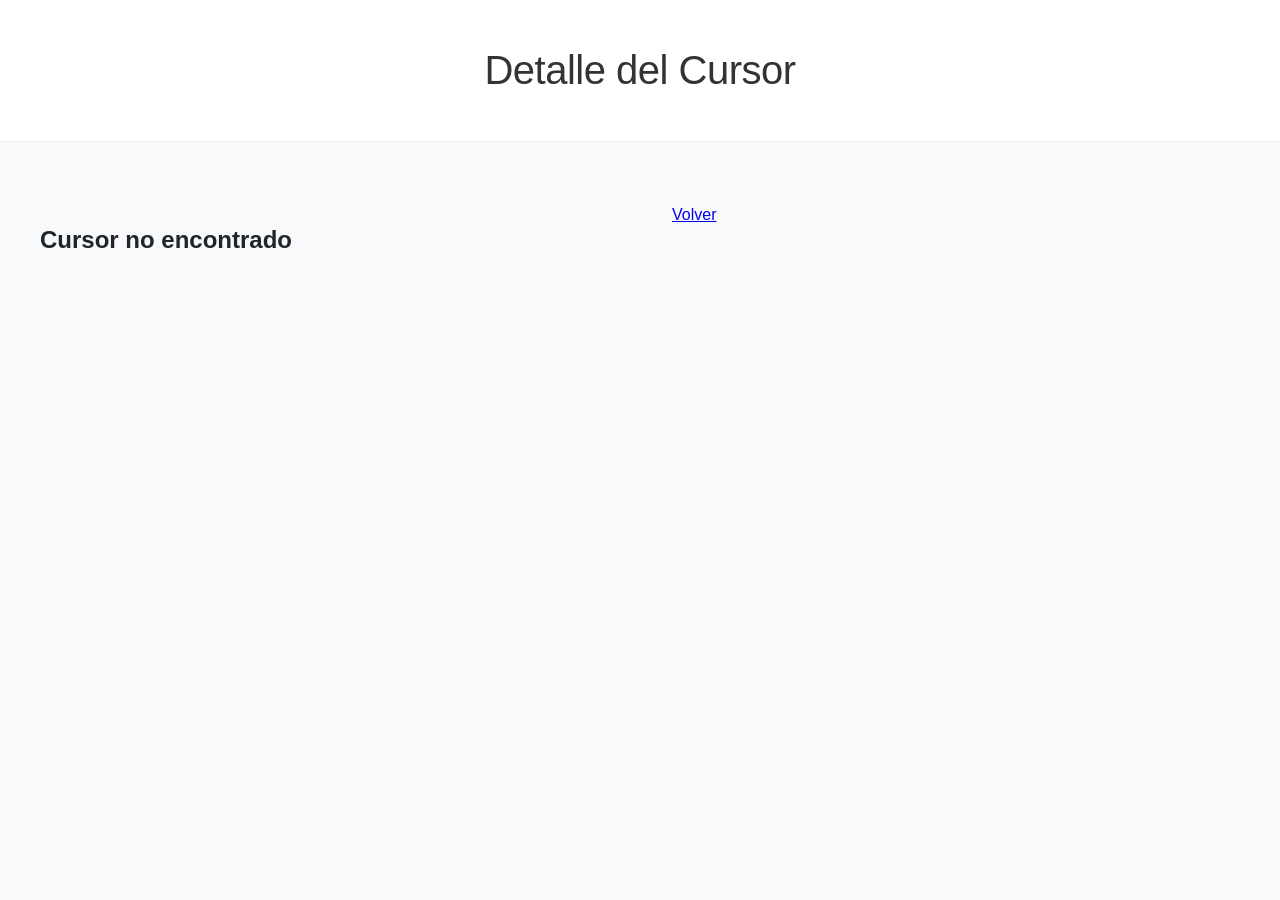
==== cursor.html @ 7b867401 "First Commit" ====
<!DOCTYPE html>
<html lang="es">

<head>
    <meta charset="UTF-8">
    <meta name="viewport" content="width=device-width, initial-scale=1.0">
    <title>Detalle del Cursor</title>
    <link rel="stylesheet" href="style.css">
    <style>
        .detail-container {
            display: grid;
            grid-template-columns: 1fr 1fr;
            gap: 4rem;
            max-width: 1200px;
            margin: 0 auto;
            padding: 4rem 2rem;
            align-items: start;
        }

        .preview-section {
            background: white;
            padding: 3rem;
            border-radius: 20px;
            box-shadow: var(--shadow-lg);
            display: flex;
            justify-content: center;
            align-items: center;
            min-height: 400px;
            position: relative;
        }

        .preview-3d {
            max-width: 100%;
            max-height: 400px;
            filter: drop-shadow(0 10px 20px rgba(0, 0, 0, 0.15));
            transition: transform 0.3s ease;
        }

        .preview-3d:hover {
            transform: scale(1.05) rotate(5deg);
        }

        .info-section {
            display: flex;
            flex-direction: column;
            gap: 2rem;
        }

        .cursor-title {
            font-size: 3rem;
            margin: 0;
            color: #333;
        }

        .action-buttons {
            display: flex;
            gap: 1rem;
            flex-wrap: wrap;
        }

        .test-area {
            margin-top: 3rem;
            padding: 2rem;
            background: #fff;
            border-radius: 12px;
            box-shadow: var(--shadow-sm);
        }

        .test-area h3 {
            margin-top: 0;
            margin-bottom: 1.5rem;
        }

        .test-controls {
            display: flex;
            gap: 1rem;
            flex-wrap: wrap;
            margin-bottom: 2rem;
            align-items: center;
        }

        .test-btn {
            padding: 0.5rem 1rem;
            border: 1px solid var(--border-color);
            background: #f8f9fa;
            border-radius: 4px;
            cursor: inherit;
            /* Important for testing */
            transition: all 0.2s;
        }

        .test-btn:hover {
            background: var(--accent-color);
            color: white;
            border-color: var(--accent-color);
        }

        .draggable-box {
            width: 100px;
            height: 100px;
            background: linear-gradient(135deg, var(--accent-color), var(--accent-hover));
            color: white;
            display: flex;
            justify-content: center;
            align-items: center;
            border-radius: 8px;
            cursor: inherit;
            /* Will be set to move via JS if needed, or just inherit */
            user-select: none;
            position: relative;
            box-shadow: var(--shadow-md);
            touch-action: none;
        }

        .back-link {
            display: inline-block;
            margin-bottom: 1rem;
            color: #666;
            text-decoration: none;
            font-weight: 500;
        }

        .back-link:hover {
            color: var(--accent-color);
        }

        @media (max-width: 768px) {
            .detail-container {
                grid-template-columns: 1fr;
            }
        }
    </style>
</head>

<body>
    <header>
        <h1>Detalle del Cursor</h1>
    </header>

    <main class="detail-container">
        <div class="preview-section">
            <img id="preview-3d" src="" alt="Vista 3D" class="preview-3d">
        </div>

        <div class="info-section">
            <div>
                <a href="index.html" class="back-link">← Volver a la galería</a>
                <h2 id="cursor-name" class="cursor-title">Nombre del Cursor</h2>
            </div>

            <div id="shadow-control-container">
                <!-- Checkbox will be injected here -->
            </div>

            <div id="size-control-container"
                style="margin-bottom: 1rem; display: flex; align-items: center; gap: 1rem;">
                <label for="cursor-size">Tamaño del Mouse:</label>
                <input type="range" id="cursor-size" min="16" max="128" value="32">
                <span id="size-value">32px</span>
            </div>

            <div class="action-buttons">
                <a id="download-btn" href="#" class="btn-download" style="width: auto;">Descargar</a>
                <a id="original-link" href="#" target="_blank" class="btn-download"
                    style="background-color: #6c757d; width: auto;">Ver en Cursor.cc</a>
            </div>

            <div class="test-area">
                <h3>Zona de Pruebas</h3>
                <div class="test-controls">
                    <button class="test-btn" onclick="alert('¡Click!')">Botón 1</button>
                    <div style="display: flex; align-items: center; gap: 0.5rem;">
                        <label for="test-range">Barra:</label>
                        <input type="range" id="test-range">
                    </div>
                    <input type="checkbox" id="test-check"> <label for="test-check">Checkbox</label>
                </div>

                <div id="drag-area"
                    style="height: 200px; border: 2px dashed #ddd; border-radius: 8px; display: flex; justify-content: center; align-items: center; position: relative; overflow: hidden;">
                    <div id="draggable" class="draggable-box">Arrástrame</div>
                </div>
            </div>
        </div>
    </main>

    <!-- Fake Cursor Element -->
    <img id="fake-cursor" src=""
        style="position: fixed; pointer-events: none; z-index: 9999; display: none; width: 32px; height: 32px;">

    <script src="data.js"></script>
    <script src="detail.js"></script>
</body>

</html>
---- style.css ----
:root {
    --bg-color: #f8f9fa;
    --card-bg: #ffffff;
    --text-color: #212529;
    --accent-color: #007bff;
    --accent-hover: #0056b3;
    --border-color: #e9ecef;
    --shadow-sm: 0 2px 4px rgba(0, 0, 0, 0.05);
    --shadow-md: 0 4px 6px rgba(0, 0, 0, 0.1);
    --shadow-lg: 0 10px 15px rgba(0, 0, 0, 0.1);
}

body {
    margin: 0;
    padding: 0;
    background-color: var(--bg-color);
    color: var(--text-color);
    font-family: 'Segoe UI', Roboto, Helvetica, Arial, sans-serif;
    min-height: 100vh;
}

header {
    text-align: center;
    padding: 3rem 1rem;
    background-color: #fff;
    border-bottom: 1px solid var(--border-color);
}

h1 {
    font-weight: 300;
    color: #333;
    margin: 0;
    font-size: 2.5rem;
    letter-spacing: -0.5px;
    text-shadow: none;
    font-family: inherit;
}

.gallery {
    display: grid;
    grid-template-columns: repeat(auto-fill, minmax(280px, 1fr));
    gap: 2rem;
    padding: 3rem;
    max-width: 1400px;
    margin: 0 auto;
}

.cursor-card {
    background-color: var(--card-bg);
    border: 1px solid var(--border-color);
    border-radius: 12px;
    padding: 2rem;
    text-align: center;
    transition: transform 0.2s ease, box-shadow 0.2s ease;
    display: flex;
    flex-direction: column;
    align-items: center;
    box-shadow: var(--shadow-sm);
}

.cursor-card::after {
    display: none;
}

.cursor-card:hover {
    transform: translateY(-5px);
    box-shadow: var(--shadow-lg);
    border-color: var(--border-color);
}

.cursor-display {
    width: 100%;
    height: 150px;
    background-color: #f1f3f5;
    border-radius: 8px;
    display: flex;
    justify-content: center;
    align-items: center;
    margin-bottom: 1.5rem;
    transition: background-color 0.3s;
    border: none;
}

.cursor-card:hover .cursor-display {
    background-color: #e9ecef;
    border-color: transparent;
}

.cursor-img {
    width: 145px;
    /* Más grande para ser protagonista */
    height: 145px;
    image-rendering: pixelated;
    filter: drop-shadow(2px 4px 6px rgba(0, 0, 0, 0.1));
    transition: transform 0.3s ease;
}

.cursor-card:hover .cursor-img {
    transform: scale(1.2);
}

.cursor-name {
    font-size: 1.25rem;
    font-weight: 600;
    color: #333;
    margin-bottom: 1rem;
    font-family: inherit;
}

.card-controls {
    width: 100%;
    display: flex;
    flex-direction: column;
    gap: 0.5rem;
    margin-top: auto;
}

.shadow-option {
    display: flex;
    align-items: center;
    justify-content: center;
    gap: 0.5rem;
    font-size: 0.9rem;
    color: #666;
    min-height: 24px;
    cursor: inherit;
    /* Para mantener altura si no hay checkbox */
}

.shadow-option label {
    cursor: inherit;
}

.btn-download {
    display: inline-block;
    padding: 0.75rem 1.5rem;
    background-color: var(--accent-color);
    color: white;
    text-decoration: none;
    border-radius: 6px;
    font-weight: 500;
    transition: background-color 0.2s;
    border: none;
    cursor: inherit;
    width: 100%;
    box-sizing: border-box;
}

.btn-download:hover {
    background-color: var(--accent-hover);
}

/* Checkbox moderno */
input[type="checkbox"] {
    accent-color: var(--accent-color);
    width: 18px;
    height: 18px;
    cursor: inherit;
}

footer {
    text-align: center;
    padding: 2rem;
    margin-top: 4rem;
    border-top: 1px solid var(--border-color);
    color: #666;
    font-size: 0.9rem;
    background-color: #fff;
}
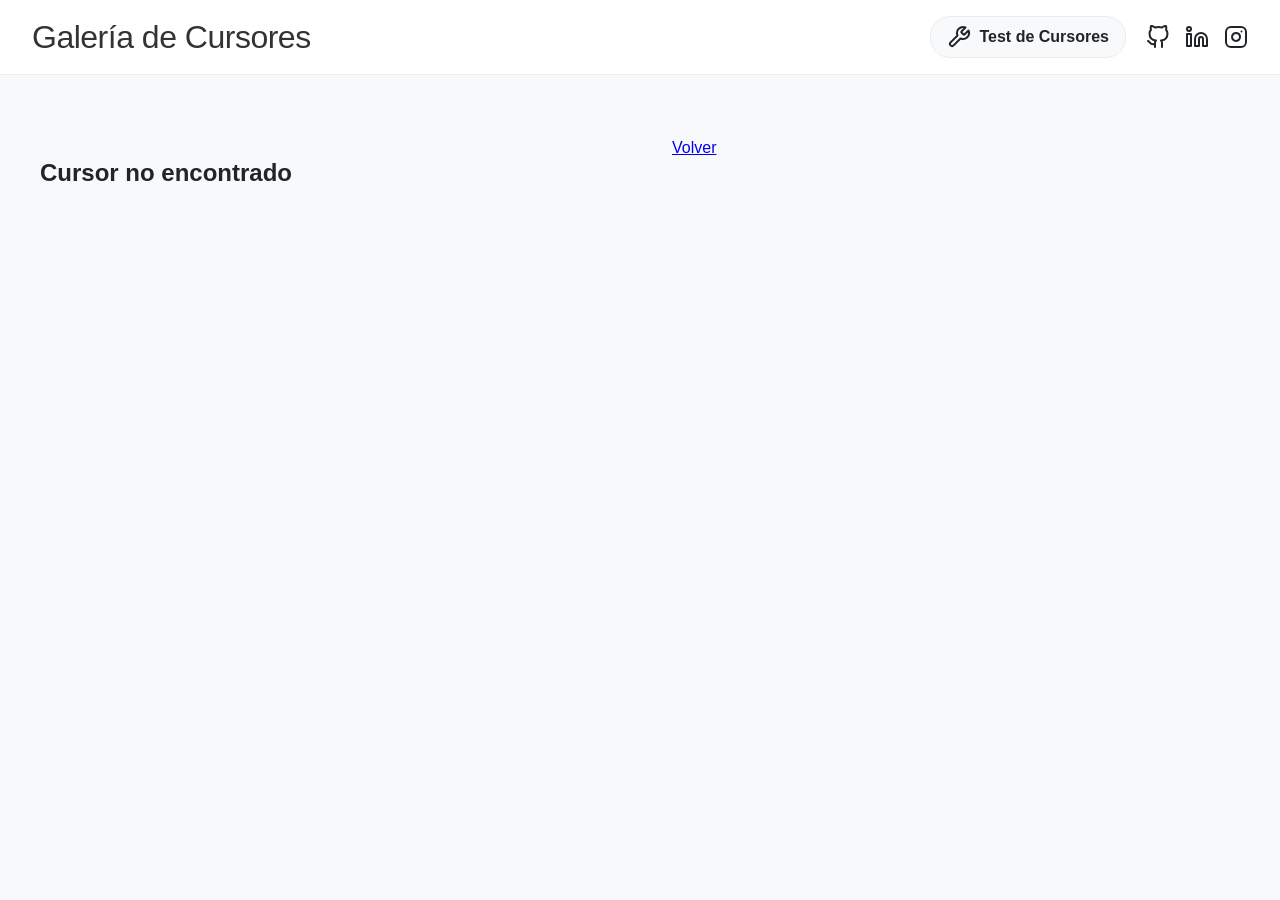
==== commit 6baa15bf: "Actualizar encabezado con enlaces a redes sociales y cambiar título a "Galería de Cursores"" ====
--- a/cursor.html
+++ b/cursor.html
@@ -5,6 +5,7 @@
     <meta charset="UTF-8">
     <meta name="viewport" content="width=device-width, initial-scale=1.0">
     <title>Detalle del Cursor</title>
+    <link rel="icon" href="./Icon.png">
     <link rel="stylesheet" href="style.css">
     <style>
         .detail-container {
@@ -134,7 +135,46 @@
 
 <body>
     <header>
-        <h1>Detalle del Cursor</h1>
+        <div class="header-content">
+            <h1>Galería de Cursores</h1>
+            <div class="header-links">
+                <a href="test_cursores_sistema.html" class="test-link" title="Probar cursores del sistema">
+                    <svg xmlns="http://www.w3.org/2000/svg" width="24" height="24" viewBox="0 0 24 24" fill="none"
+                        stroke="currentColor" stroke-width="2" stroke-linecap="round" stroke-linejoin="round">
+                        <path
+                            d="M14.7 6.3a1 1 0 0 0 0 1.4l1.6 1.6a1 1 0 0 0 1.4 0l3.77-3.77a6 6 0 0 1-7.94 7.94l-6.91 6.91a2.12 2.12 0 0 1-3-3l6.91-6.91a6 6 0 0 1 7.94-7.94l-3.76 3.76z" />
+                    </svg>
+                    Test de Cursores
+                </a>
+                <div class="social-icons">
+                    <a href="https://github.com/ema28pro" target="_blank" title="GitHub">
+                        <svg xmlns="http://www.w3.org/2000/svg" width="24" height="24" viewBox="0 0 24 24" fill="none"
+                            stroke="currentColor" stroke-width="2" stroke-linecap="round" stroke-linejoin="round">
+                            <path
+                                d="M9 19c-5 1.5-5-2.5-7-3m14 6v-3.87a3.37 3.37 0 0 0-.94-2.61c3.14-.35 6.44-1.54 6.44-7A5.44 5.44 0 0 0 20 4.77 5.07 5.07 0 0 0 19.91 1S18.73.65 16 2.48a13.38 13.38 0 0 0-7 0C6.27.65 5.09 1 5.09 1A5.07 5.07 0 0 0 5 4.77a5.44 5.44 0 0 0-1.5 3.78c0 5.42 3.3 6.61 6.44 7A3.37 3.37 0 0 0 9 18.13V22">
+                            </path>
+                        </svg>
+                    </a>
+                    <a href="https://www.linkedin.com/in/emanuel-lopez-f/" target="_blank" title="LinkedIn">
+                        <svg xmlns="http://www.w3.org/2000/svg" width="24" height="24" viewBox="0 0 24 24" fill="none"
+                            stroke="currentColor" stroke-width="2" stroke-linecap="round" stroke-linejoin="round">
+                            <path d="M16 8a6 6 0 0 1 6 6v7h-4v-7a2 2 0 0 0-2-2 2 2 0 0 0-2 2v7h-4v-7a6 6 0 0 1 6-6z">
+                            </path>
+                            <rect x="2" y="9" width="4" height="12"></rect>
+                            <circle cx="4" cy="4" r="2"></circle>
+                        </svg>
+                    </a>
+                    <a href="https://www.instagram.com/1m_lasagna" target="_blank" title="Instagram">
+                        <svg xmlns="http://www.w3.org/2000/svg" width="24" height="24" viewBox="0 0 24 24" fill="none"
+                            stroke="currentColor" stroke-width="2" stroke-linecap="round" stroke-linejoin="round">
+                            <rect x="2" y="2" width="20" height="20" rx="5" ry="5"></rect>
+                            <path d="M16 11.37A4 4 0 1 1 12.63 8 4 4 0 0 1 16 11.37z"></path>
+                            <line x1="17.5" y1="6.5" x2="17.51" y2="6.5"></line>
+                        </svg>
+                    </a>
+                </div>
+            </div>
+        </div>
     </header>
 
     <main class="detail-container">
--- a/style.css
+++ b/style.css
@@ -20,20 +20,84 @@
 }
 
 header {
-    text-align: center;
-    padding: 3rem 1rem;
     background-color: #fff;
     border-bottom: 1px solid var(--border-color);
+    padding: 1rem 2rem;
+}
+
+.header-content {
+    display: flex;
+    justify-content: space-between;
+    align-items: center;
+    max-width: 1400px;
+    margin: 0 auto;
+    flex-wrap: wrap;
+    gap: 1rem;
 }
 
 h1 {
     font-weight: 300;
     color: #333;
     margin: 0;
-    font-size: 2.5rem;
+    font-size: 2rem;
     letter-spacing: -0.5px;
     text-shadow: none;
     font-family: inherit;
+}
+
+.header-links {
+    display: flex;
+    align-items: center;
+    gap: 20px;
+}
+
+.social-icons {
+    display: flex;
+    gap: 15px;
+}
+
+.social-icons a {
+    color: var(--text-color);
+    transition: color 0.2s, transform 0.2s;
+    display: flex;
+    align-items: center;
+}
+
+.social-icons a:hover {
+    color: var(--accent-color);
+    transform: translateY(-2px);
+}
+
+.test-link {
+    display: flex;
+    align-items: center;
+    gap: 8px;
+    text-decoration: none;
+    color: var(--text-color);
+    font-weight: 600;
+    padding: 8px 16px;
+    border-radius: 20px;
+    background-color: var(--bg-color);
+    transition: all 0.2s;
+    border: 1px solid var(--border-color);
+}
+
+.test-link:hover {
+    background-color: var(--accent-color);
+    color: white;
+    border-color: var(--accent-color);
+}
+
+@media (max-width: 768px) {
+    .header-content {
+        flex-direction: column;
+        text-align: center;
+    }
+
+    .header-links {
+        flex-direction: column;
+        gap: 15px;
+    }
 }
 
 .gallery {
